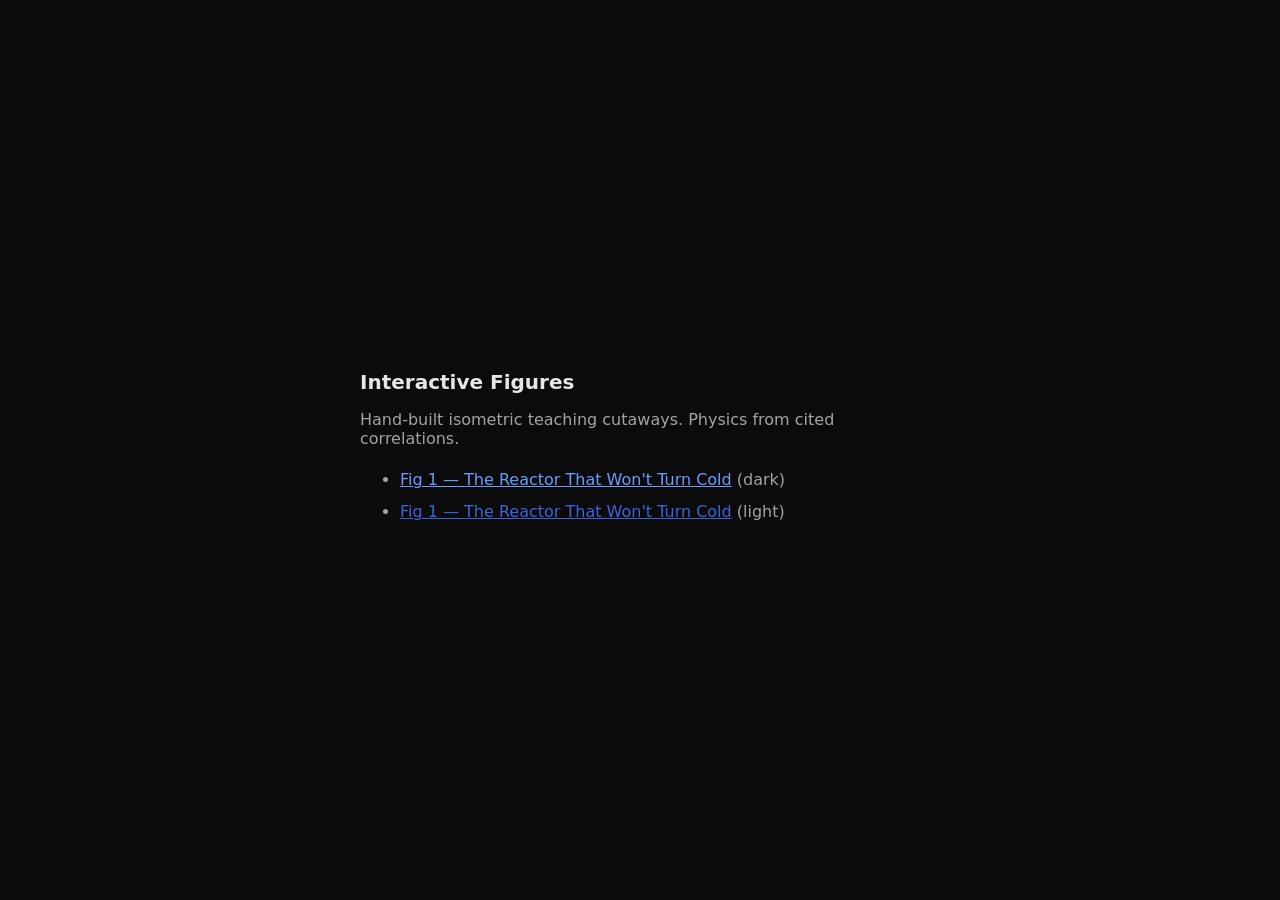
==== docs/index.html @ 69a8e7d8 "Add reactor-scram: interactive isometric figure - docs/ — GitHub Pages site: dark + light deliverabl" ====
<!doctype html><html lang="en"><head><meta charset="utf-8">
<meta name="viewport" content="width=device-width,initial-scale=1">
<title>Kairos — Interactive Figures</title></head>
<body style="font-family:ui-sans-serif,system-ui;background:#0b0b0b;color:#a3a3a3;
             display:grid;place-items:center;min-height:100vh;margin:0">
  <main style="max-width:560px;padding:32px">
    <h1 style="color:#e6e6e6;font-size:20px">Interactive Figures</h1>
    <p>Hand-built isometric teaching cutaways. Physics from cited correlations.</p>
    <ul style="line-height:2">
      <li><a href="reactor-scram.html"       style="color:#6b9bff">Fig 1 — The Reactor That Won't Turn Cold</a> (dark)</li>
      <li><a href="reactor-scram-light.html" style="color:#3e63dd">Fig 1 — The Reactor That Won't Turn Cold</a> (light)</li>
    </ul>
  </main>
</body></html>
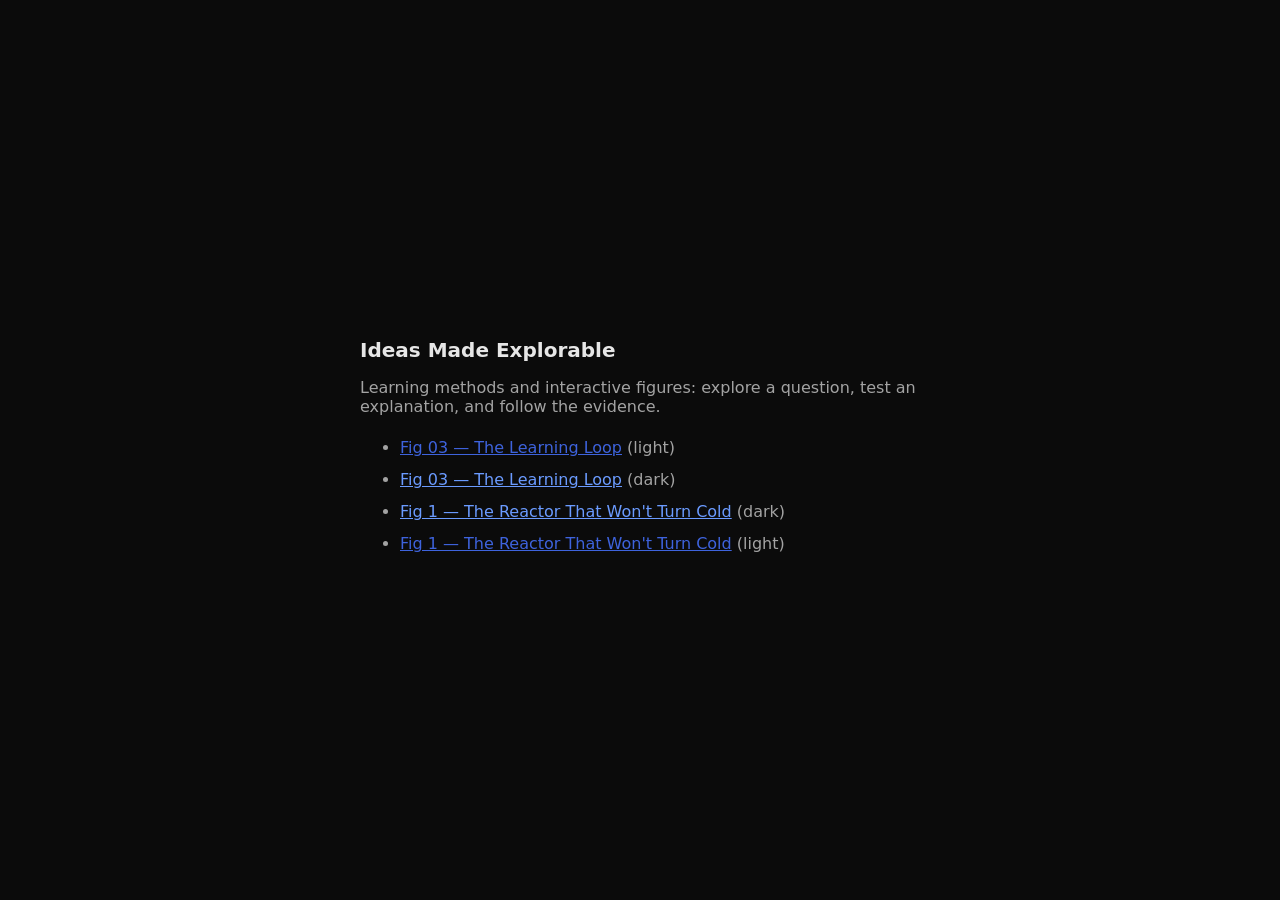
==== commit baa79a03: "Publish The Learning Loop Pages demo" ====
--- a/docs/index.html
+++ b/docs/index.html
@@ -1,12 +1,14 @@
 <!doctype html><html lang="en"><head><meta charset="utf-8">
 <meta name="viewport" content="width=device-width,initial-scale=1">
-<title>Kairos — Interactive Figures</title></head>
+<title>Kairos — Ideas Made Explorable</title></head>
 <body style="font-family:ui-sans-serif,system-ui;background:#0b0b0b;color:#a3a3a3;
              display:grid;place-items:center;min-height:100vh;margin:0">
   <main style="max-width:560px;padding:32px">
-    <h1 style="color:#e6e6e6;font-size:20px">Interactive Figures</h1>
-    <p>Hand-built isometric teaching cutaways. Physics from cited correlations.</p>
+    <h1 style="color:#e6e6e6;font-size:20px">Ideas Made Explorable</h1>
+    <p>Learning methods and interactive figures: explore a question, test an explanation, and follow the evidence.</p>
     <ul style="line-height:2">
+      <li><a href="learning-loop-light.html" style="color:#3e63dd">Fig 03 — The Learning Loop</a> (light)</li>
+      <li><a href="learning-loop.html"       style="color:#6b9bff">Fig 03 — The Learning Loop</a> (dark)</li>
       <li><a href="reactor-scram.html"       style="color:#6b9bff">Fig 1 — The Reactor That Won't Turn Cold</a> (dark)</li>
       <li><a href="reactor-scram-light.html" style="color:#3e63dd">Fig 1 — The Reactor That Won't Turn Cold</a> (light)</li>
     </ul>
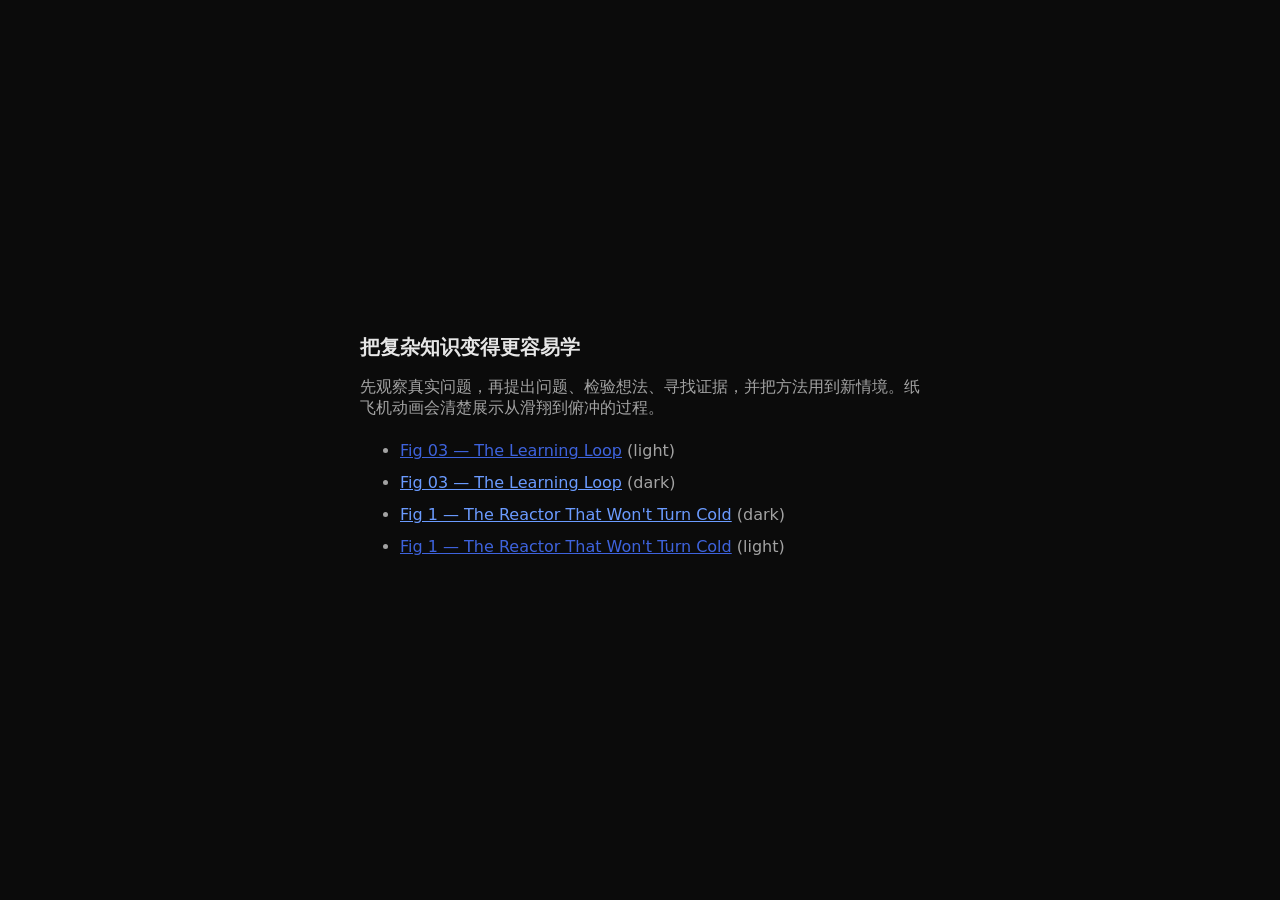
==== commit c56f3b1f: "Add visible paper-plane flight animation to Pages demo" ====
--- a/docs/index.html
+++ b/docs/index.html
@@ -1,11 +1,11 @@
-<!doctype html><html lang="en"><head><meta charset="utf-8">
+<!doctype html><html lang="zh-CN"><head><meta charset="utf-8">
 <meta name="viewport" content="width=device-width,initial-scale=1">
 <title>Kairos — Ideas Made Explorable</title></head>
 <body style="font-family:ui-sans-serif,system-ui;background:#0b0b0b;color:#a3a3a3;
              display:grid;place-items:center;min-height:100vh;margin:0">
   <main style="max-width:560px;padding:32px">
-    <h1 style="color:#e6e6e6;font-size:20px">Ideas Made Explorable</h1>
-    <p>Learning methods and interactive figures: explore a question, test an explanation, and follow the evidence.</p>
+    <h1 style="color:#e6e6e6;font-size:20px">把复杂知识变得更容易学</h1>
+    <p>先观察真实问题，再提出问题、检验想法、寻找证据，并把方法用到新情境。纸飞机动画会清楚展示从滑翔到俯冲的过程。</p>
     <ul style="line-height:2">
       <li><a href="learning-loop-light.html" style="color:#3e63dd">Fig 03 — The Learning Loop</a> (light)</li>
       <li><a href="learning-loop.html"       style="color:#6b9bff">Fig 03 — The Learning Loop</a> (dark)</li>
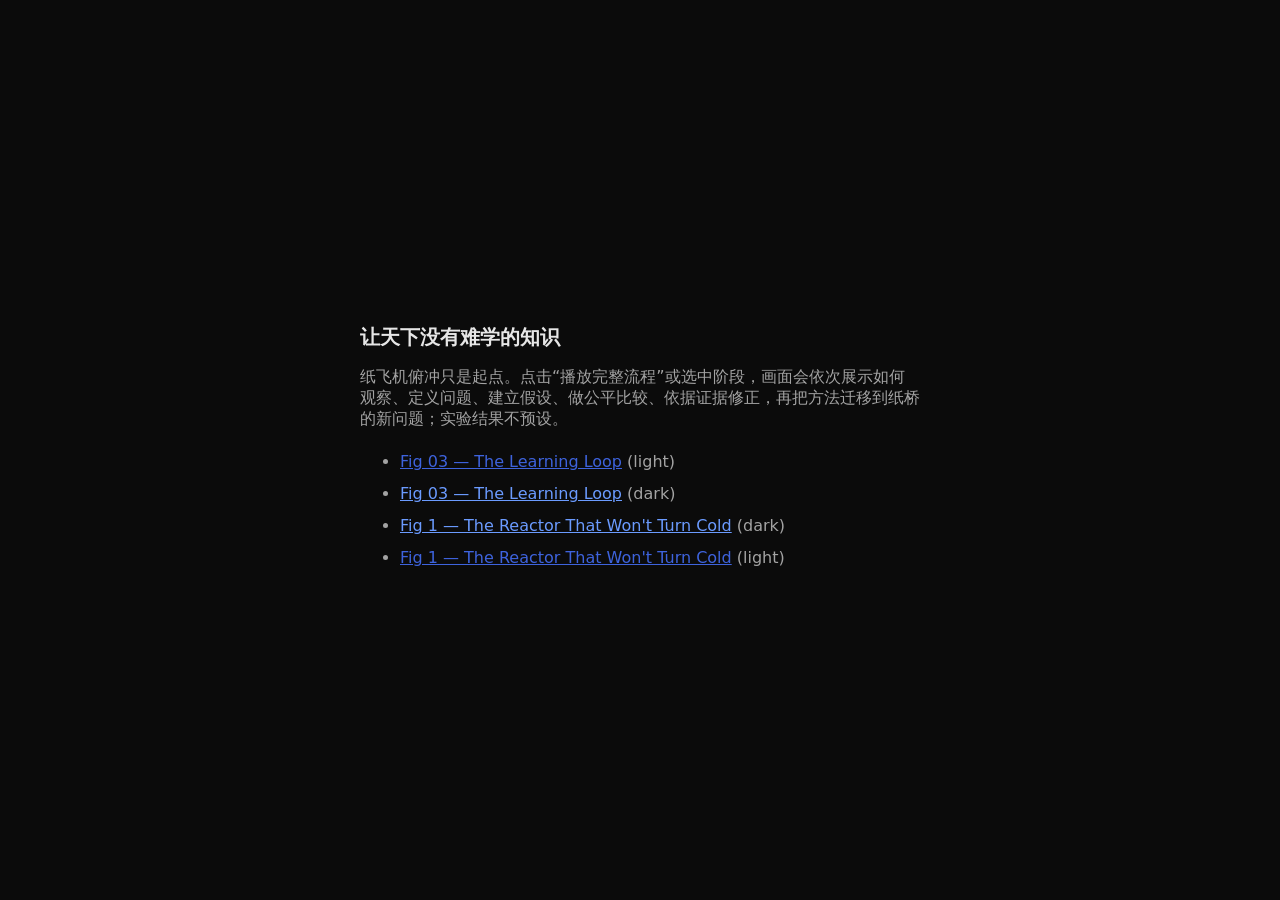
==== commit 30e1f95c: "Publish the interactive six-scene learning loop Publish dark and light versions with scene-specific " ====
--- a/docs/index.html
+++ b/docs/index.html
@@ -1,11 +1,11 @@
 <!doctype html><html lang="zh-CN"><head><meta charset="utf-8">
 <meta name="viewport" content="width=device-width,initial-scale=1">
-<title>Kairos — Ideas Made Explorable</title></head>
+<title>Kairos — 让天下没有难学的知识</title></head>
 <body style="font-family:ui-sans-serif,system-ui;background:#0b0b0b;color:#a3a3a3;
              display:grid;place-items:center;min-height:100vh;margin:0">
   <main style="max-width:560px;padding:32px">
-    <h1 style="color:#e6e6e6;font-size:20px">把复杂知识变得更容易学</h1>
-    <p>先观察真实问题，再提出问题、检验想法、寻找证据，并把方法用到新情境。纸飞机动画会清楚展示从滑翔到俯冲的过程。</p>
+    <h1 style="color:#e6e6e6;font-size:20px">让天下没有难学的知识</h1>
+    <p>纸飞机俯冲只是起点。点击“播放完整流程”或选中阶段，画面会依次展示如何观察、定义问题、建立假设、做公平比较、依据证据修正，再把方法迁移到纸桥的新问题；实验结果不预设。</p>
     <ul style="line-height:2">
       <li><a href="learning-loop-light.html" style="color:#3e63dd">Fig 03 — The Learning Loop</a> (light)</li>
       <li><a href="learning-loop.html"       style="color:#6b9bff">Fig 03 — The Learning Loop</a> (dark)</li>
